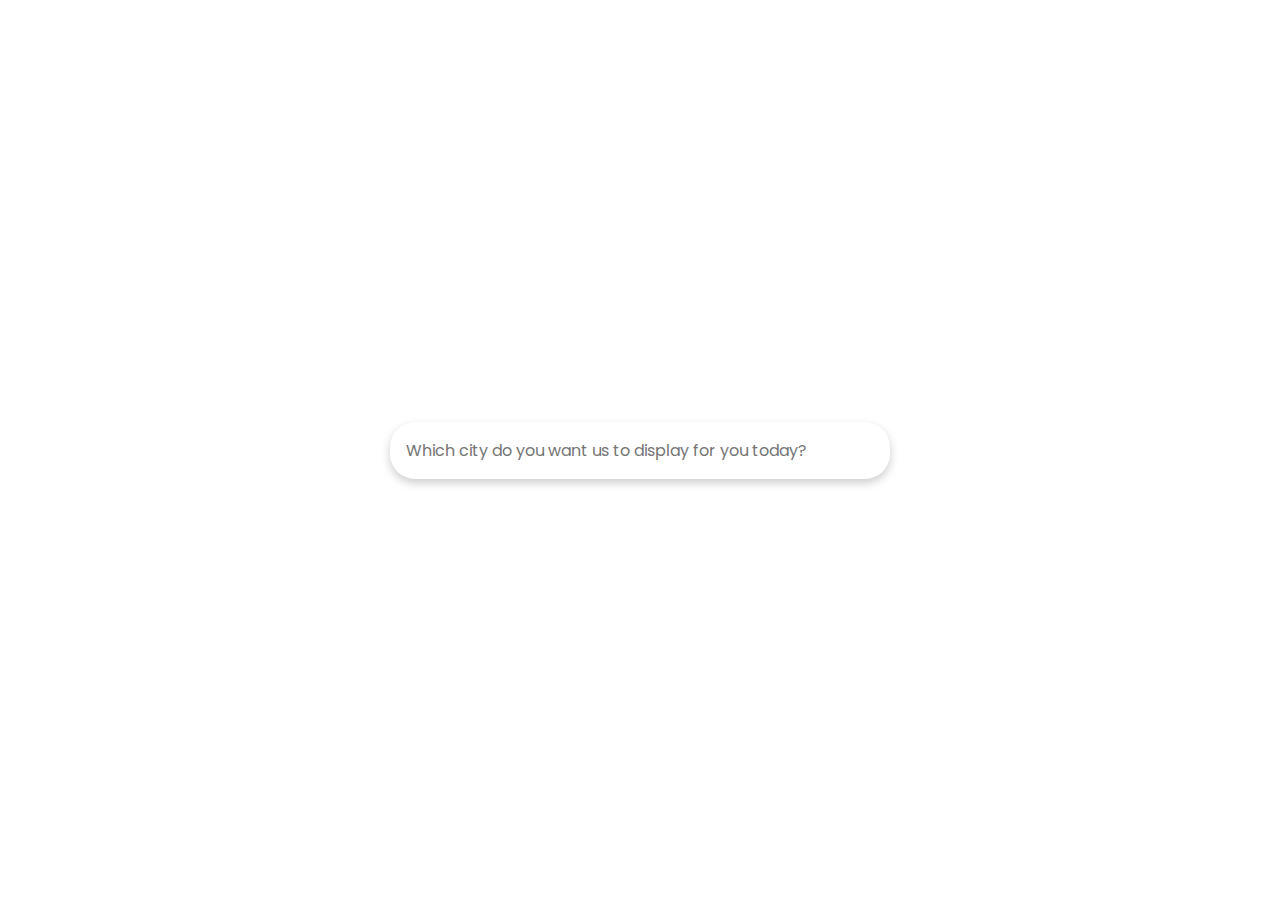
==== Weather/index.html @ d68ba4cf "Added html,css and js files." ====
<!DOCTYPE html>
<html lang="en">
  <head>
    <meta charset="UTF-8" />
    <meta http-equiv="X-UA-Compatible" content="IE=edge" />
    <meta name="viewport" content="width=device-width, initial-scale=1.0" />
    <title>Weather</title>
    <link rel="stylesheet" href="styles.css" />
  </head>

  <body>
    <form id="form">
      <input
        type="text"
        id="search"
        placeholder="Which city do you want us to display for you today?"
        autocomplete="off"
      />
    </form>
    <main id="main"></main>

    <script src="script.js"></script>
  </body>
</html>
---- Weather/styles.css ----
@import url("https://fonts.googleapis.com/css2?family=Poppins:wght@200;400;600&display=swap");
* {
  box-sizing: border-box;
}
body {
  margin: 0;
  font-family: "Poppins", sans-serif;
  background-color: linear-gradiet(300deg, #757b87, #909d9d);
  display: flex;
  justify-content: center;
  align-items: center;
  min-height: 100vh;
  flex-direction: column;
}
input {
  padding: 1rem;
  border-radius: 25px;
  border: none;
  background-color: #fff;
  font-family: inherit;
  box-shadow: 0 4px 10px rgba(0, 0, 0, 0.2);
  min-width: 500px;
  font-size: 1rem;
}
input:focus {
  outline: none;
}
.weather {
  text-align: center;
  font-size: 2rem;
}
.weather h2 {
  margin-bottom: 0;
  display: flex;
  align-items: center;
} /* .weather img{ transform: scale(2); } */
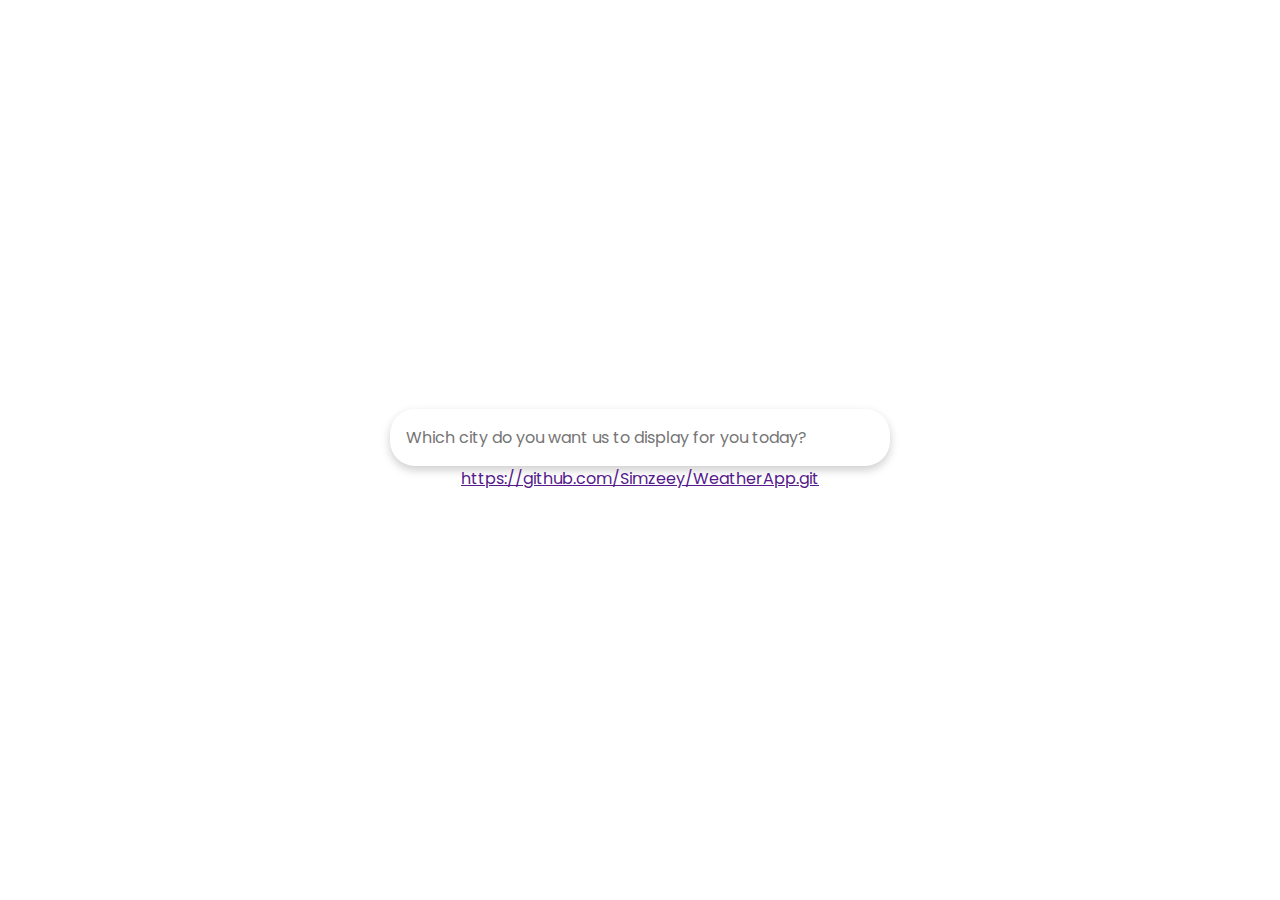
==== commit fbcf7afc: "Update index.html" ====
--- a/Weather/index.html
+++ b/Weather/index.html
@@ -17,6 +17,7 @@
         autocomplete="off"
       />
     </form>
+    <a href> https://github.com/Simzeey/WeatherApp.git</a>
     <main id="main"></main>
 
     <script src="script.js"></script>
